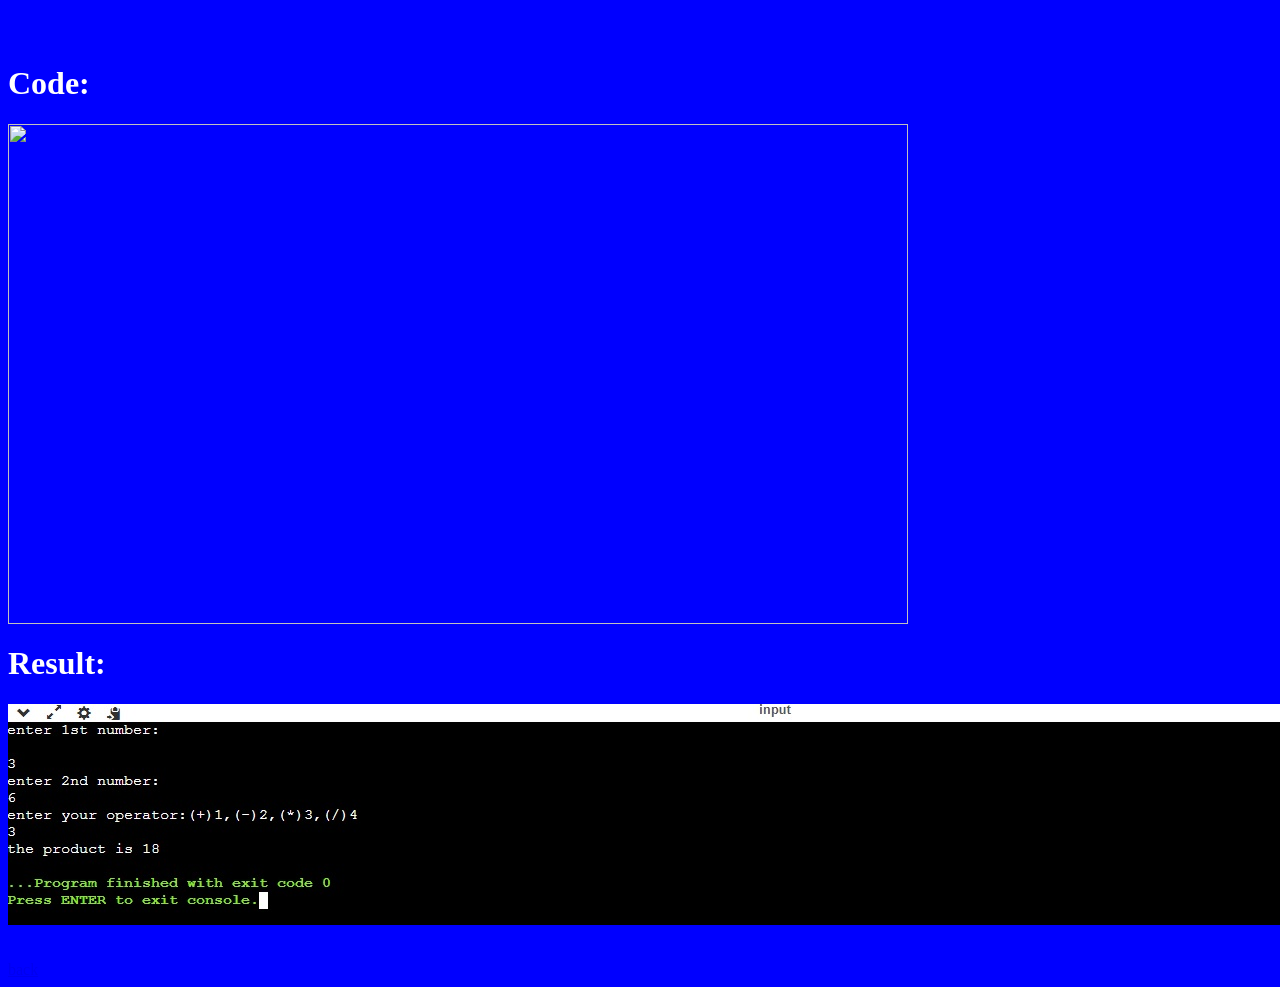
==== exercise2.html @ 51ac26f3 "Add files via upload" ====
<html>
<head>
<style>
  body{ background-color: blue;}
</style>
</head>


<br><br>


<div id="Programming" class="stabcontent">
    	<div class="row">
    		<div class="card">
    	<h1 style="color:White;" >Code:</h1>
                <img src="2.jpg" width="900" height="500">
         <h1 style="color:White;" >Result:</h1>
                <img src="result2.jpg" alt="">
                <div class="desc desc1">
                 
     <br><br>

   <a href="main.html">back</center></a>
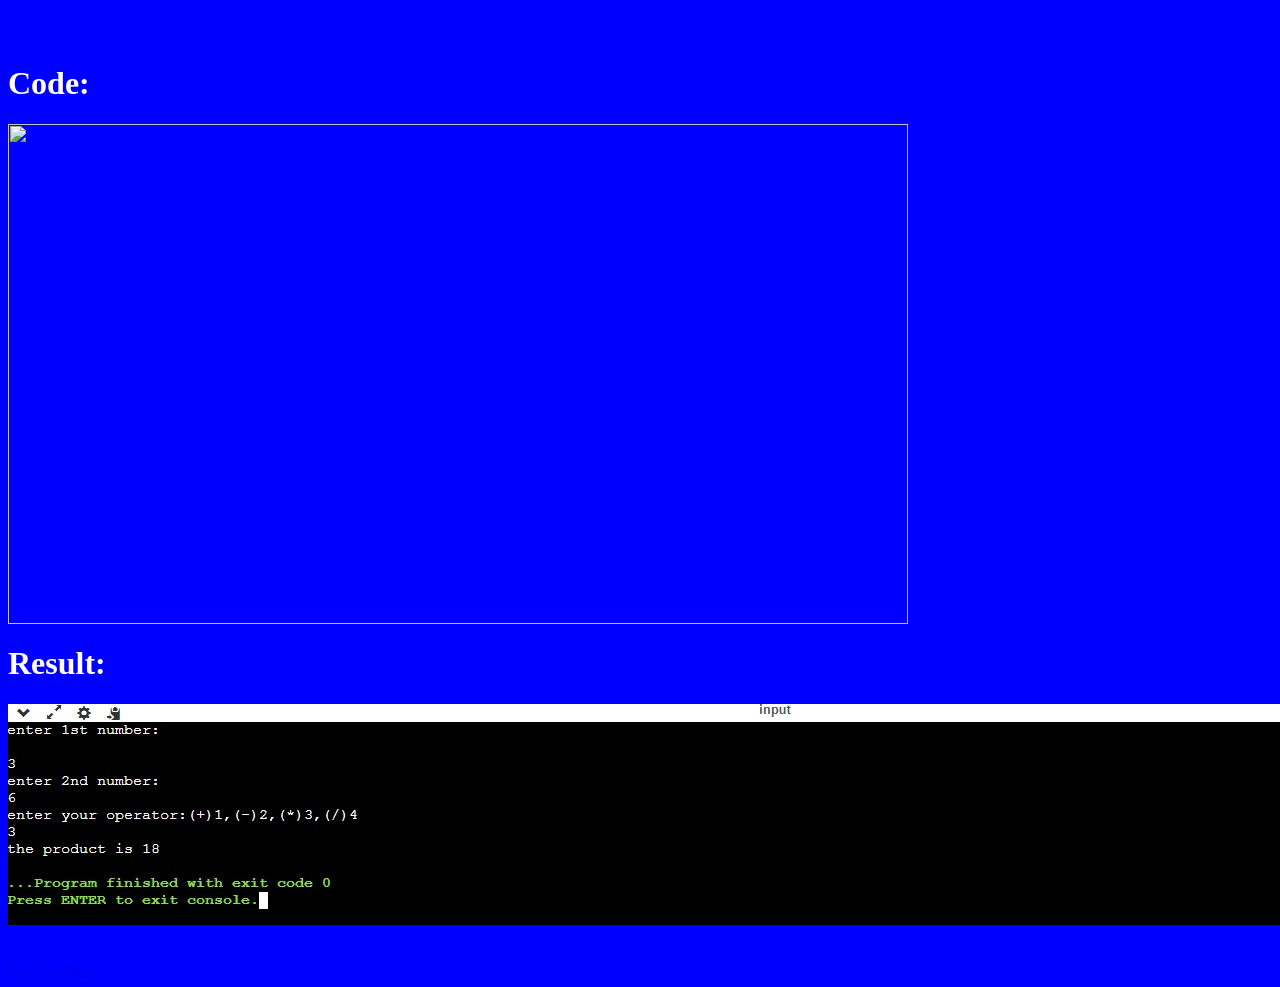
==== commit 75f79af0: "Update exercise2.html" ====
--- a/exercise2.html
+++ b/exercise2.html
@@ -20,4 +20,4 @@
                  
      <br><br>
 
-   <a href="main.html">back</center></a>+   <a href="personal1.html">Back to main</center></a>
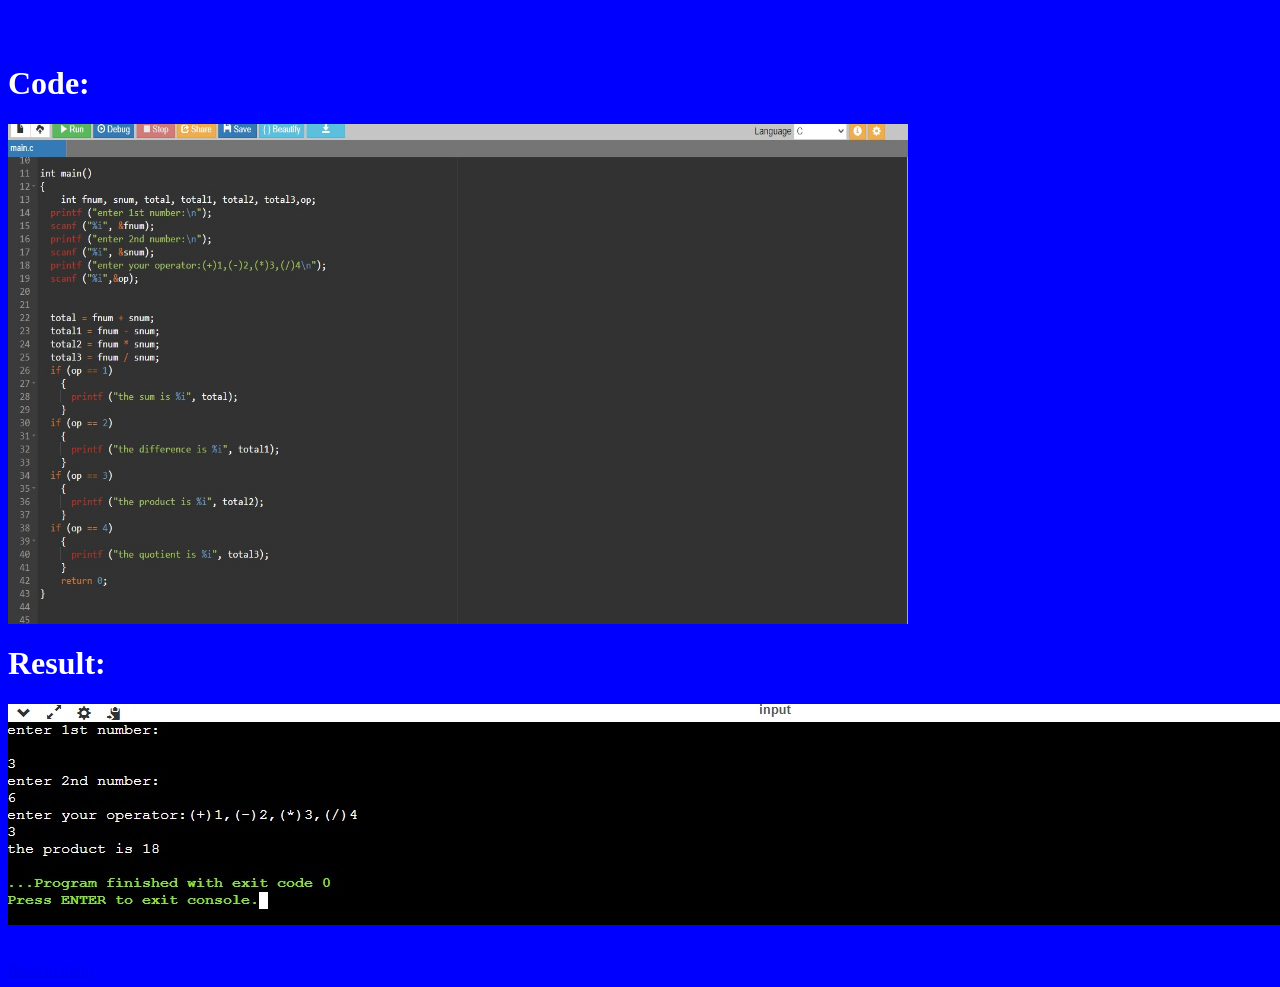
==== commit 9ed05eab: "Update exercise2.html" ====
--- a/exercise2.html
+++ b/exercise2.html
@@ -13,7 +13,7 @@
     	<div class="row">
     		<div class="card">
     	<h1 style="color:White;" >Code:</h1>
-                <img src="2.jpg" width="900" height="500">
+                <img src="picture2.jpg" width="900" height="500">
          <h1 style="color:White;" >Result:</h1>
                 <img src="result2.jpg" alt="">
                 <div class="desc desc1">
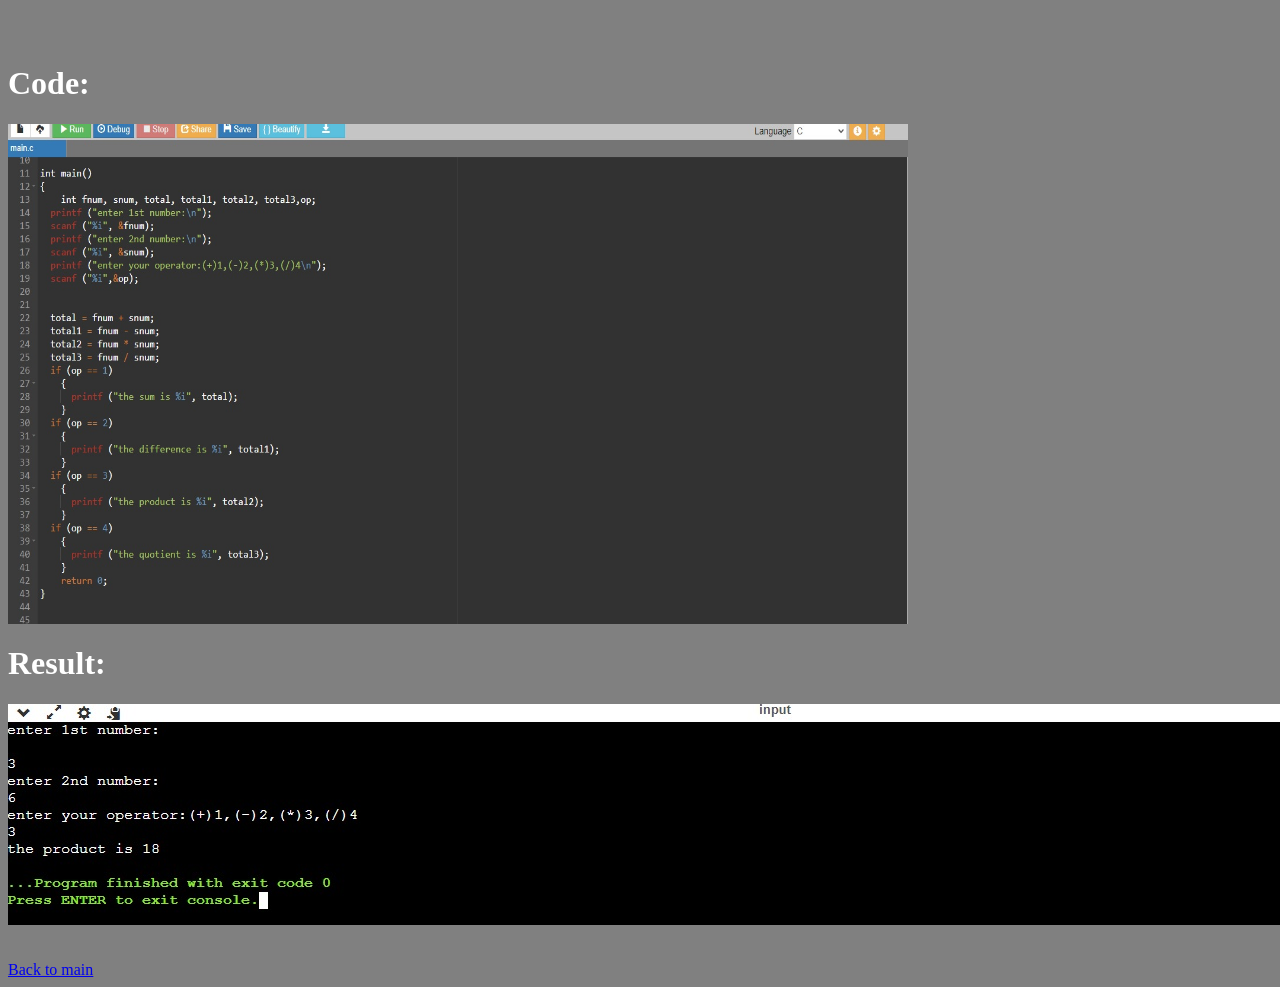
==== commit 3efa0057: "Update exercise2.html" ====
--- a/exercise2.html
+++ b/exercise2.html
@@ -1,7 +1,7 @@
 <html>
 <head>
 <style>
-  body{ background-color: blue;}
+  body{ background-color: gray;}
 </style>
 </head>
 
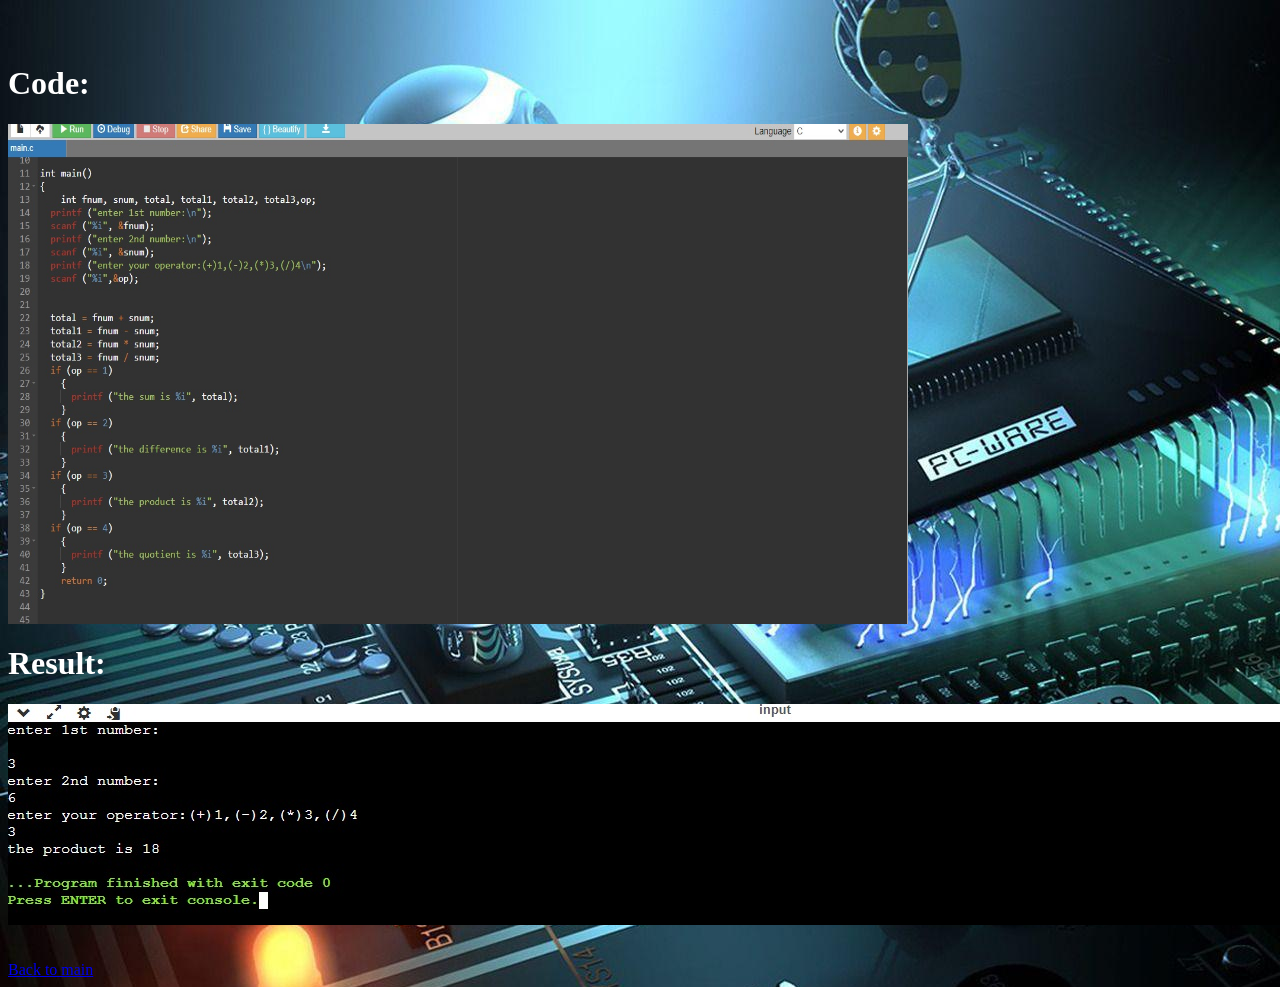
==== commit cdc9cd9b: "Update exercise2.html" ====
--- a/exercise2.html
+++ b/exercise2.html
@@ -1,7 +1,7 @@
 <html>
 <head>
 <style>
-  body{ background-color: gray;}
+  body{ background-image:url(4.jpg); 
 </style>
 </head>
 
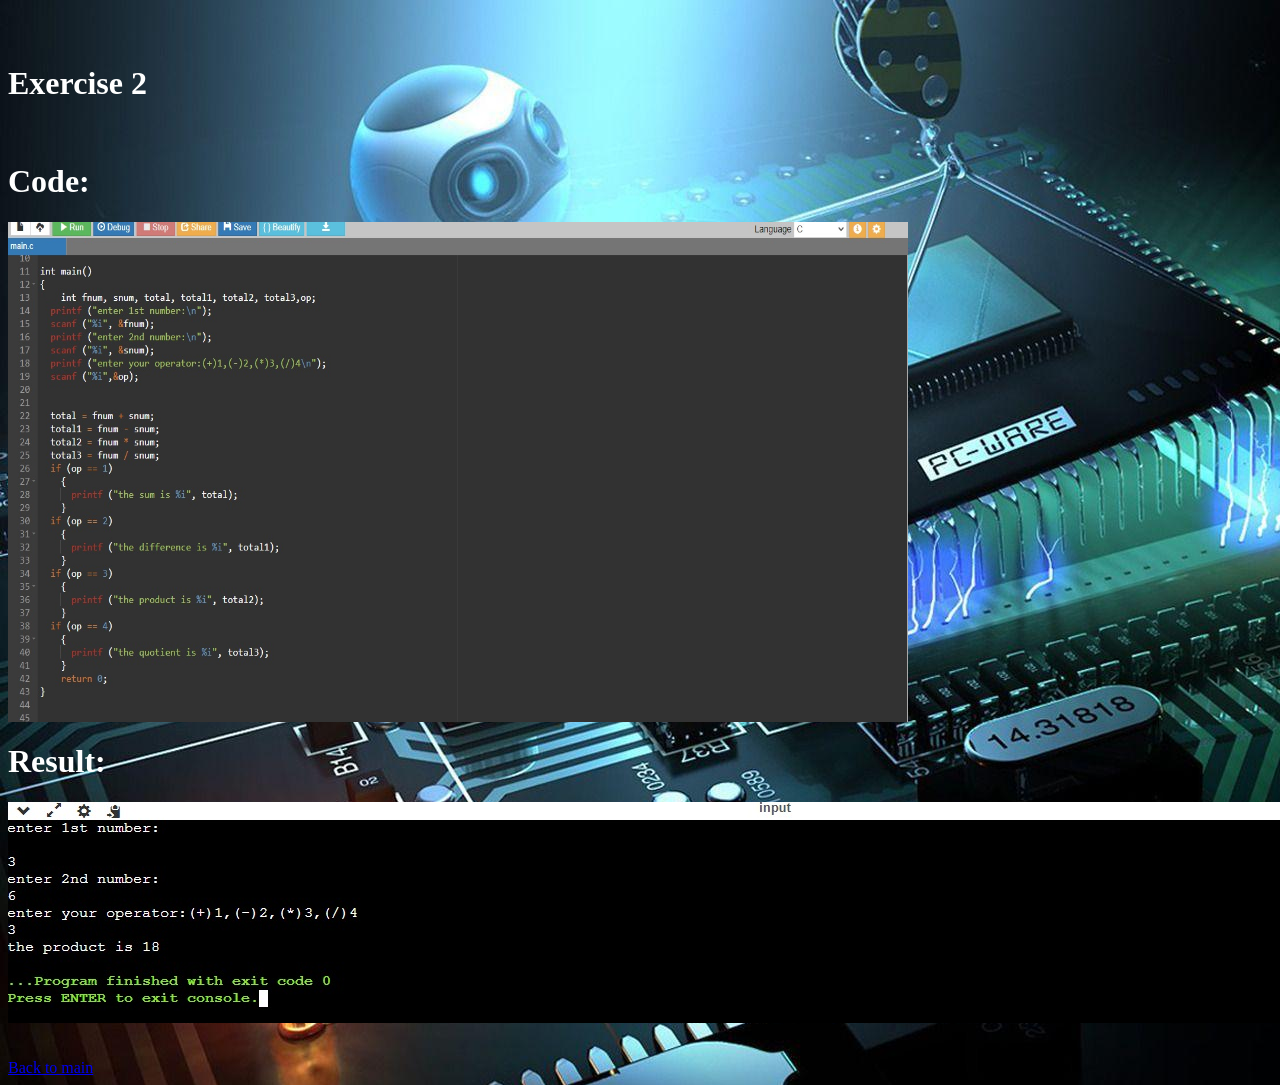
==== commit e0e4bed2: "Update exercise2.html" ====
--- a/exercise2.html
+++ b/exercise2.html
@@ -12,6 +12,8 @@
 <div id="Programming" class="stabcontent">
     	<div class="row">
     		<div class="card">
+          <h1 style="color:white">Exercise 2</h1>
+              <br>
     	<h1 style="color:White;" >Code:</h1>
                 <img src="picture2.jpg" width="900" height="500">
          <h1 style="color:White;" >Result:</h1>
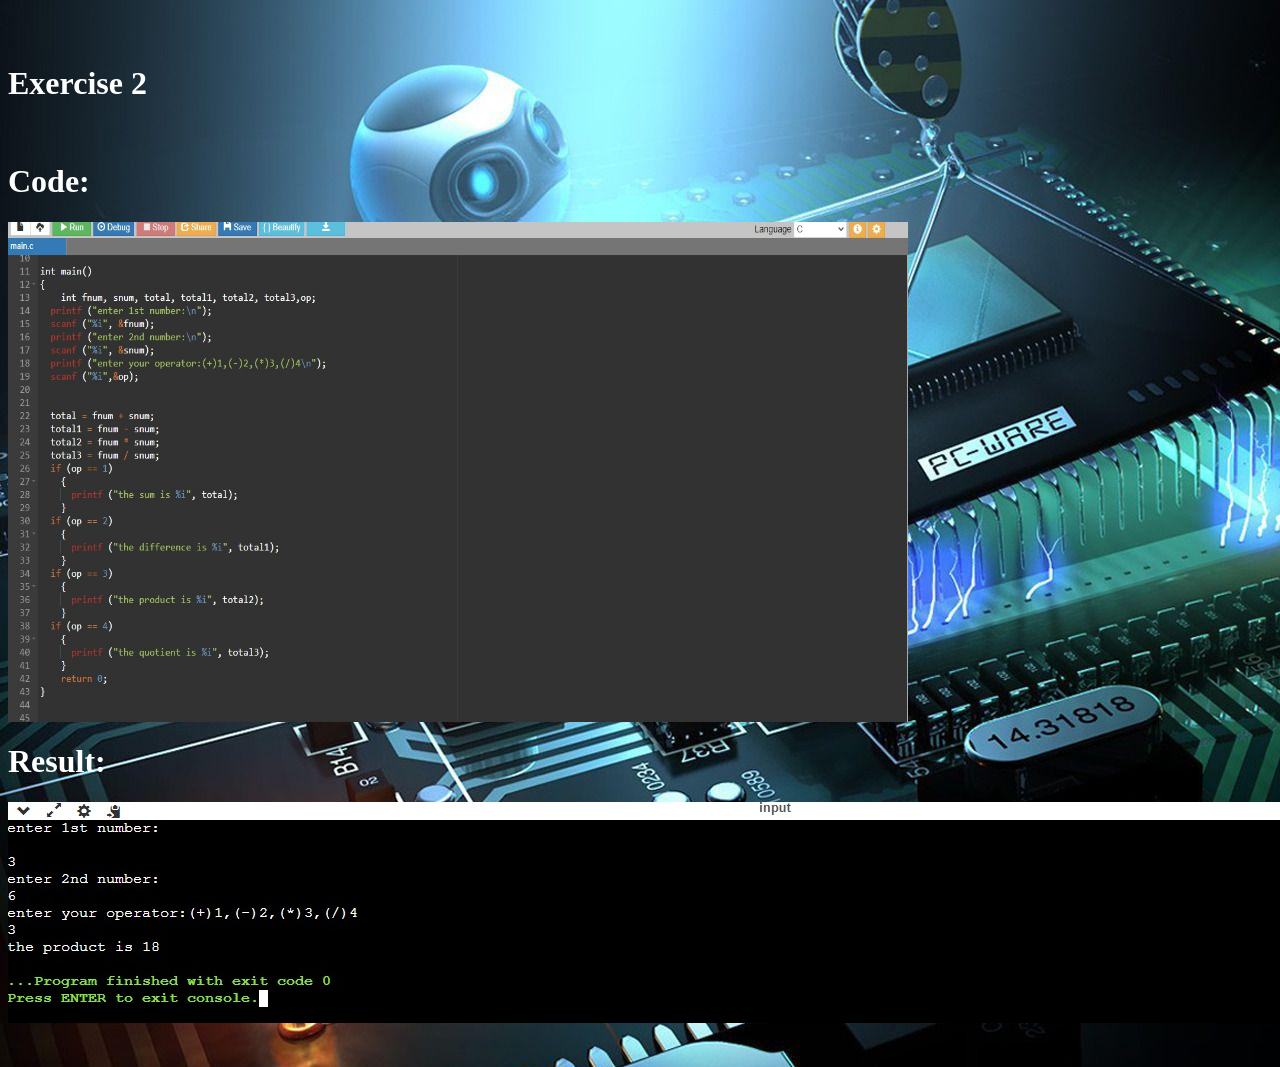
==== commit eca91593: "Update exercise2.html" ====
--- a/exercise2.html
+++ b/exercise2.html
@@ -22,4 +22,4 @@
                  
      <br><br>
 
-   <a href="personal1.html">Back to main</center></a>
+   
